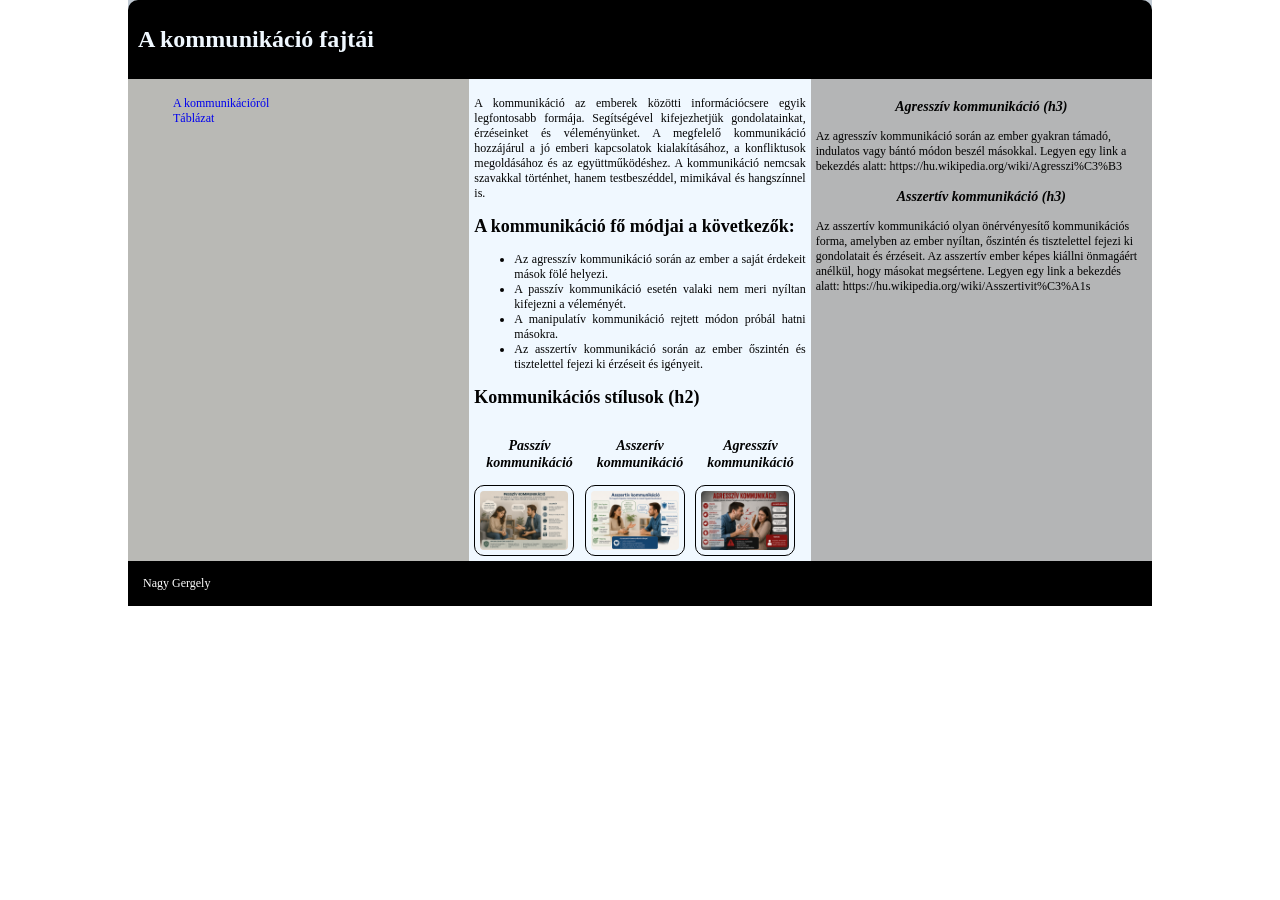
==== index.html @ dbad3c64 "20 perc" ====
<!doctype html>
<html lang="hu">
  <head>
    <meta charset="UTF-8" />
    <meta name="viewport" content="width=device-width, initial-scale=1.0" />
    <meta name="description" content="Dolgozat" />
    <meta name="keywords" content="Doga, Gergo" />
    <title>Nagy Gergely</title>
    <link rel="stylesheet" href="stilus.css" />
  </head>
  <body>
    <main>
      <header>
        <h1>A kommunikáció fajtái</h1>
      </header>
      <section class="oldal">
        <nav>
          <ul>
            <li><a href="index.html">A kommunikációról</a></li>
            <li><a href="tablazat.html">Táblázat</a></li>
          </ul>
        </nav>
        <article>
          <p>
            A kommunikáció az emberek közötti információcsere egyik legfontosabb
            formája. Segítségével kifejezhetjük gondolatainkat, érzéseinket és
            véleményünket. A megfelelő kommunikáció hozzájárul a jó emberi
            kapcsolatok kialakításához, a konfliktusok megoldásához és az
            együttműködéshez. A kommunikáció nemcsak szavakkal történhet, hanem
            testbeszéddel, mimikával és hangszínnel is.
          </p>
          <h2>A kommunikáció fő módjai a következők:</h2>
          <ul>
            <li>
              Az agresszív kommunikáció során az ember a saját érdekeit mások
              fölé helyezi.
            </li>
            <li>
              A passzív kommunikáció esetén valaki nem meri nyíltan kifejezni a
              véleményét.
            </li>
            <li>
              A manipulatív kommunikáció rejtett módon próbál hatni másokra.
            </li>
            <li>
              Az asszertív kommunikáció során az ember őszintén és tisztelettel
              fejezi ki érzéseit és igényeit.
            </li>
          </ul>
          <h2>Kommunikációs stílusok (h2)</h2>
          <div class="kepek">
            <h3>Passzív kommunikáció</h3>
            <h3>Asszerív kommunikáció</h3>
            <h3>Agresszív kommunikáció</h3>
            <img src="passziv.png" alt="Kep" />
            <img src="asszertiv.png" alt="Kep" />
            <img src="agressziv.png" alt="Kep" />
          </div>
        </article>
        <aside>
          <h3>Agresszív kommunikáció (h3)</h3>
          <p>
            Az agresszív kommunikáció során az ember gyakran támadó, indulatos
            vagy bántó módon beszél másokkal. Legyen egy link a bekezdés alatt:
            https://hu.wikipedia.org/wiki/Agresszi%C3%B3
          </p>
          <h3>Asszertív kommunikáció (h3)</h3>
          <p>
            Az asszertív kommunikáció olyan önérvényesítő kommunikációs forma,
            amelyben az ember nyíltan, őszintén és tisztelettel fejezi ki
            gondolatait és érzéseit. Az asszertív ember képes kiállni önmagáért
            anélkül, hogy másokat megsértene. Legyen egy link a bekezdés alatt:
            https://hu.wikipedia.org/wiki/Asszertivit%C3%A1s
          </p>
        </aside>
      </section>
      <footer>Nagy Gergely</footer>
    </main>
  </body>
</html>
---- stilus.css ----
* {
    box-sizing: border-box;
}
body {
    background-color: rgb(255, 255, 255);
    font-family: 'Times New Roman', Times, serif;
    font-size: 12px;
    color: rgb(3, 3, 3);
    text-align: justify;
    padding: 0px;
    margin: 0px;
}

main {
    max-width: 1200px;
    width: 80%;
    margin: auto;
    background-color: rgb(193, 202, 211);
    display: grid;
}

header {
    background-color: black;
    color: aliceblue;
    padding: 10px;
    border-top-left-radius: 10px;
    border-top-right-radius: 10px;
}
nav {
    padding: 5px;
    text-align: left;
    background-color: rgb(185, 185, 181);
}
nav ul {
    list-style-type: none;
}
nav a {
    text-decoration: none;
}

article {
    padding: 5px;
    background-color: aliceblue;
}

aside{
    padding: 5px;
    background-color: rgb(180, 181, 182);
    text-align: left;
}

footer {
    background-color: black;
    color: rgb(255, 255, 255);
    padding: 15px;
}

img {
    width: 100px;
    border-radius: 5px;
    padding: 5px;
    border-radius: 10px;
    border: 0.2px solid black;
}
.oldal {
    display: grid;
    grid-template-columns: 1fr 1fr 1fr;
}
.kepek {
    display: grid;
    grid-template-columns: 1fr 1fr 1fr;
}

h2 {

}
h3 {
    text-align: center;
    font-style: oblique;
}
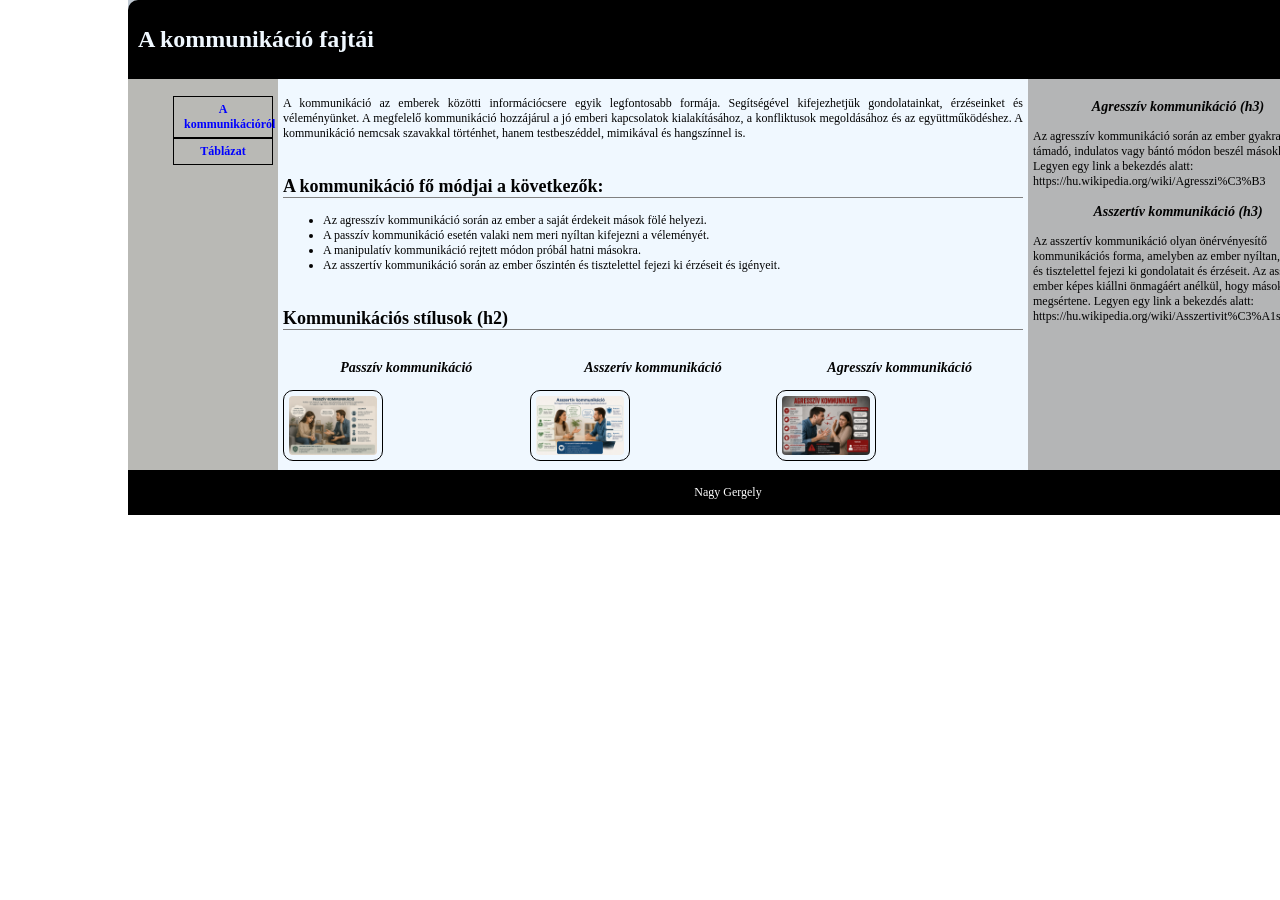
==== commit 23a6464a: "vege" ====
--- a/index.html
+++ b/index.html
@@ -49,12 +49,18 @@
           </ul>
           <h2>Kommunikációs stílusok (h2)</h2>
           <div class="kepek">
-            <h3>Passzív kommunikáció</h3>
-            <h3>Asszerív kommunikáció</h3>
-            <h3>Agresszív kommunikáció</h3>
-            <img src="passziv.png" alt="Kep" />
-            <img src="asszertiv.png" alt="Kep" />
-            <img src="agressziv.png" alt="Kep" />
+            <div class="szel">
+                <h3>Passzív kommunikáció</h3>
+                <img src="passziv.png" alt="Kep" />
+            </div>
+            <div class="szel">
+                <h3>Asszerív kommunikáció</h3>
+                <img src="asszertiv.png" alt="Kep" />
+            </div>
+            <div class="szel">
+                <h3>Agresszív kommunikáció</h3>
+                <img src="agressziv.png" alt="Kep" />
+            </div>
           </div>
         </article>
         <aside>
--- a/stilus.css
+++ b/stilus.css
@@ -1,80 +1,111 @@
 * {
-    box-sizing: border-box;
+  box-sizing: border-box;
 }
 body {
-    background-color: rgb(255, 255, 255);
-    font-family: 'Times New Roman', Times, serif;
-    font-size: 12px;
-    color: rgb(3, 3, 3);
-    text-align: justify;
-    padding: 0px;
-    margin: 0px;
+  background-color: rgb(255, 255, 255);
+  font-family: "Times New Roman", Times, serif;
+  font-size: 12px;
+  color: rgb(3, 3, 3);
+  text-align: justify;
+  padding: 0px;
+  margin: 0px;
 }
 
 main {
-    max-width: 1200px;
-    width: 80%;
-    margin: auto;
-    background-color: rgb(193, 202, 211);
-    display: grid;
+  max-width: 1200px;
+  width: 80%;
+  margin: auto;
+  background-color: rgb(193, 202, 211);
+  display: grid;
 }
 
 header {
-    background-color: black;
-    color: aliceblue;
-    padding: 10px;
-    border-top-left-radius: 10px;
-    border-top-right-radius: 10px;
+  background-color: black;
+  color: aliceblue;
+  padding: 10px;
+  border-top-left-radius: 10px;
+  border-top-right-radius: 10px;
 }
 nav {
-    padding: 5px;
-    text-align: left;
-    background-color: rgb(185, 185, 181);
+  padding: 5px;
+  text-align: left;
+  background-color: rgb(185, 185, 181);
 }
+nav li {
+  text-align: center;
+  padding-left: 10px;
+  padding-right: 10px;
+  padding-top: 5px;
+  padding-bottom: 5px;
+  border: 1px solid black;
+}
+nav li:hover {
+  background-color: blueviolet;
+}
+
 nav ul {
-    list-style-type: none;
+  list-style-type: none;
 }
 nav a {
-    text-decoration: none;
+  text-decoration: none;
+  font-weight: bold;
+  color: blue;
 }
 
 article {
-    padding: 5px;
-    background-color: aliceblue;
+  padding: 5px;
+  background-color: aliceblue;
 }
 
-aside{
-    padding: 5px;
-    background-color: rgb(180, 181, 182);
-    text-align: left;
+aside {
+  padding: 5px;
+  background-color: rgb(180, 181, 182);
+  text-align: left;
 }
 
 footer {
-    background-color: black;
-    color: rgb(255, 255, 255);
-    padding: 15px;
+  background-color: black;
+  color: rgb(255, 255, 255);
+  padding: 15px;
+  text-align: center;
 }
 
 img {
-    width: 100px;
-    border-radius: 5px;
-    padding: 5px;
-    border-radius: 10px;
-    border: 0.2px solid black;
+  width: 100px;
+  border-radius: 5px;
+  padding: 5px;
+  border-radius: 10px;
+  border: 1px solid black;
 }
 .oldal {
-    display: grid;
-    grid-template-columns: 1fr 1fr 1fr;
+  display: grid;
+  grid-template-columns: 150px 750px 300px;
 }
 .kepek {
-    display: grid;
-    grid-template-columns: 1fr 1fr 1fr;
+  display: grid;
+  grid-template-columns: 1fr 1fr 1fr;
+}
+
+.szel {
+  gap: 10px;
 }
 
 h2 {
+  border-bottom: 1px solid grey;
+  padding-top: 20px;
+}
+h3 {
+  text-align: center;
+  font-style: oblique;
+}
+
+@media screen and (max-width: 600px) {
+  .oldal {
+    display: grid;
+    grid-template-columns: 1fr;
+  }
+  aside {
+    font-size: calc(10px+2vw);
+  }
 
 }
-h3 {
-    text-align: center;
-    font-style: oblique;
-}
